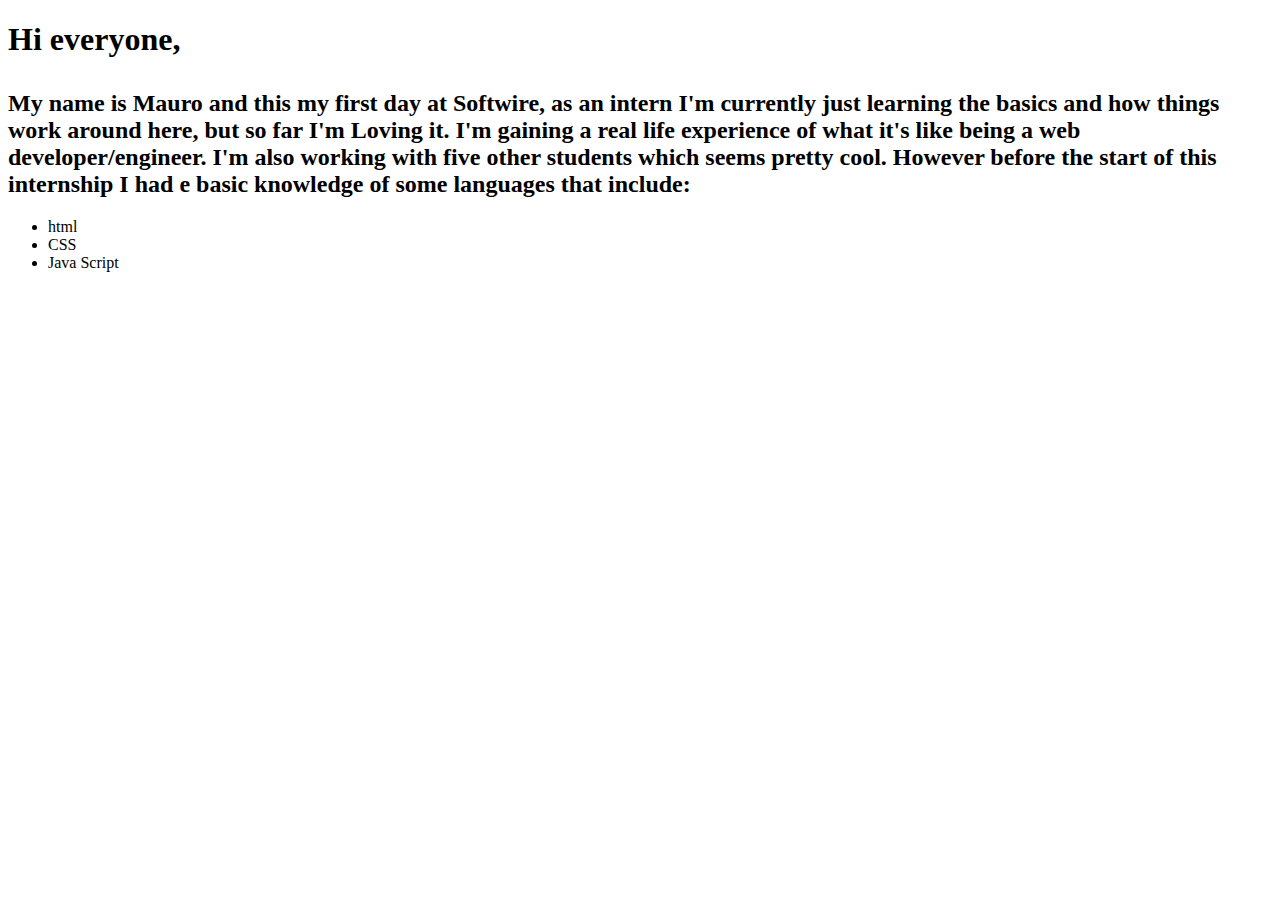
==== index.html @ 0293bbe4 "my website" ====
<!DOCTYPE html>
<html>
 <head>
  <title>my first website!!</title>
 </head>
 <body>
  <h1>Hi everyone,</h>
  	<p><h2> My name is Mauro and this my first day at Softwire, as an intern I'm currently just learning the basics and how things work around here, but so far I'm Loving it. I'm gaining a real life experience of what it's like being a web developer/engineer. I'm also working with five other students which seems pretty cool. However before the start of this internship I had e basic knowledge of some languages that include:</h2></p>
  	<ul>
  		<li>html</li>
  		<li>CSS</li>
  		<li>Java Script</li>
  	</ul>



 </body>

</html>
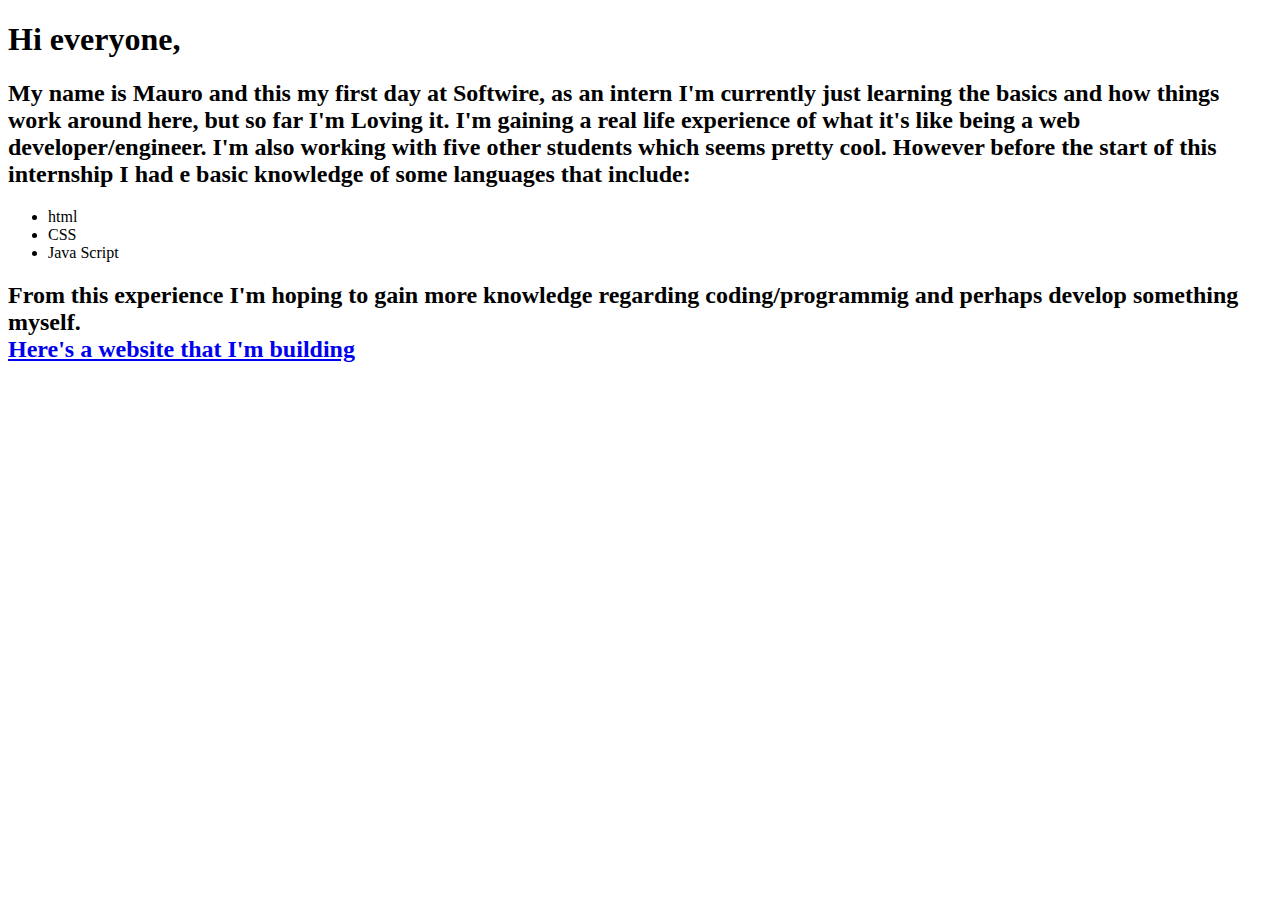
==== commit 2d8fc785: "my changes" ====
--- a/index.html
+++ b/index.html
@@ -4,13 +4,15 @@
   <title>my first website!!</title>
  </head>
  <body>
-  <h1>Hi everyone,</h>
+  <h1>Hi everyone,</h1>
   	<p><h2> My name is Mauro and this my first day at Softwire, as an intern I'm currently just learning the basics and how things work around here, but so far I'm Loving it. I'm gaining a real life experience of what it's like being a web developer/engineer. I'm also working with five other students which seems pretty cool. However before the start of this internship I had e basic knowledge of some languages that include:</h2></p>
   	<ul>
   		<li>html</li>
   		<li>CSS</li>
   		<li>Java Script</li>
   	</ul>
+  	<P><h2>From this experience I'm hoping to gain more knowledge regarding coding/programmig and perhaps develop something myself.<br><a href="file:///C:/Users/Work%20Experience/my-first-website/index2.html" target="_blank"> Here's a website that I'm building</a></h2></P>
+<!--a link to a new webpage-->
 
 
 
